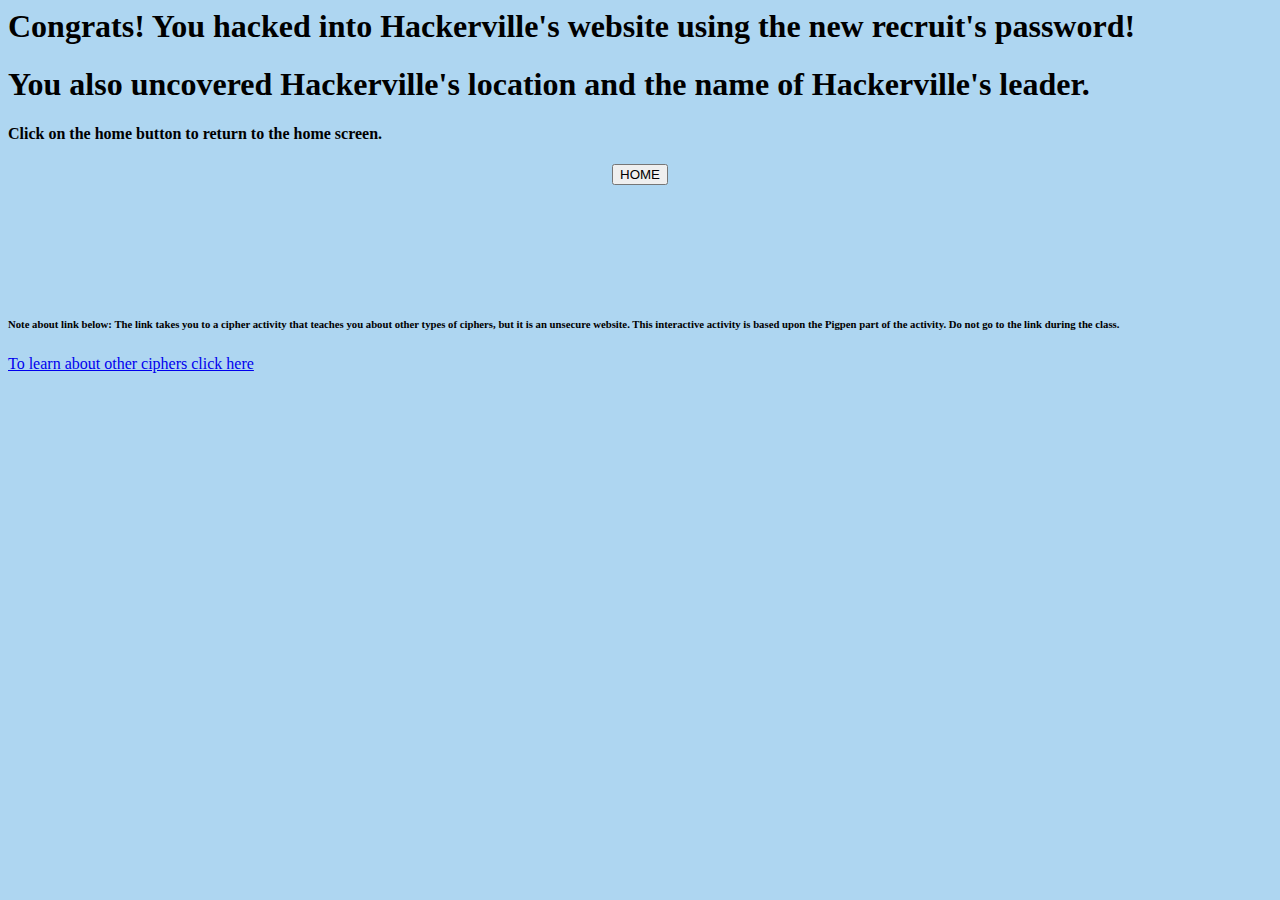
==== done.html @ 86487dac "Initial commit" ====
<html><head>
  <meta charset="utf-8">
  <title>PIGPEN</title>
  <link rel="stylesheet" href="main.css">
</head>
<body BGCOLOR="#AED6F1">
  <h1>Congrats! You hacked into Hackerville's website using the new recruit's password!</h1>
  <h1>You also uncovered Hackerville's location and the name of Hackerville's leader.</h1>
  <h4>Click on the home button to return to the home screen.</h4>
  <center>
    <a href="index.html"><button type="button">HOME</button></a>
  </center>
  <br><br><br><br><br><br>
</body>
<footer>
<h6>Note about link below: The link takes you to a cipher activity that teaches you about other types of ciphers, but it is an unsecure website. This interactive activity is based upon the Pigpen part of the activity. Do not go to the link during the class.</h6> <a href="http://highschool.spsd.org/crypt/pigpen.html" target="_blank">To learn about other ciphers click here</a></footer>
</html>
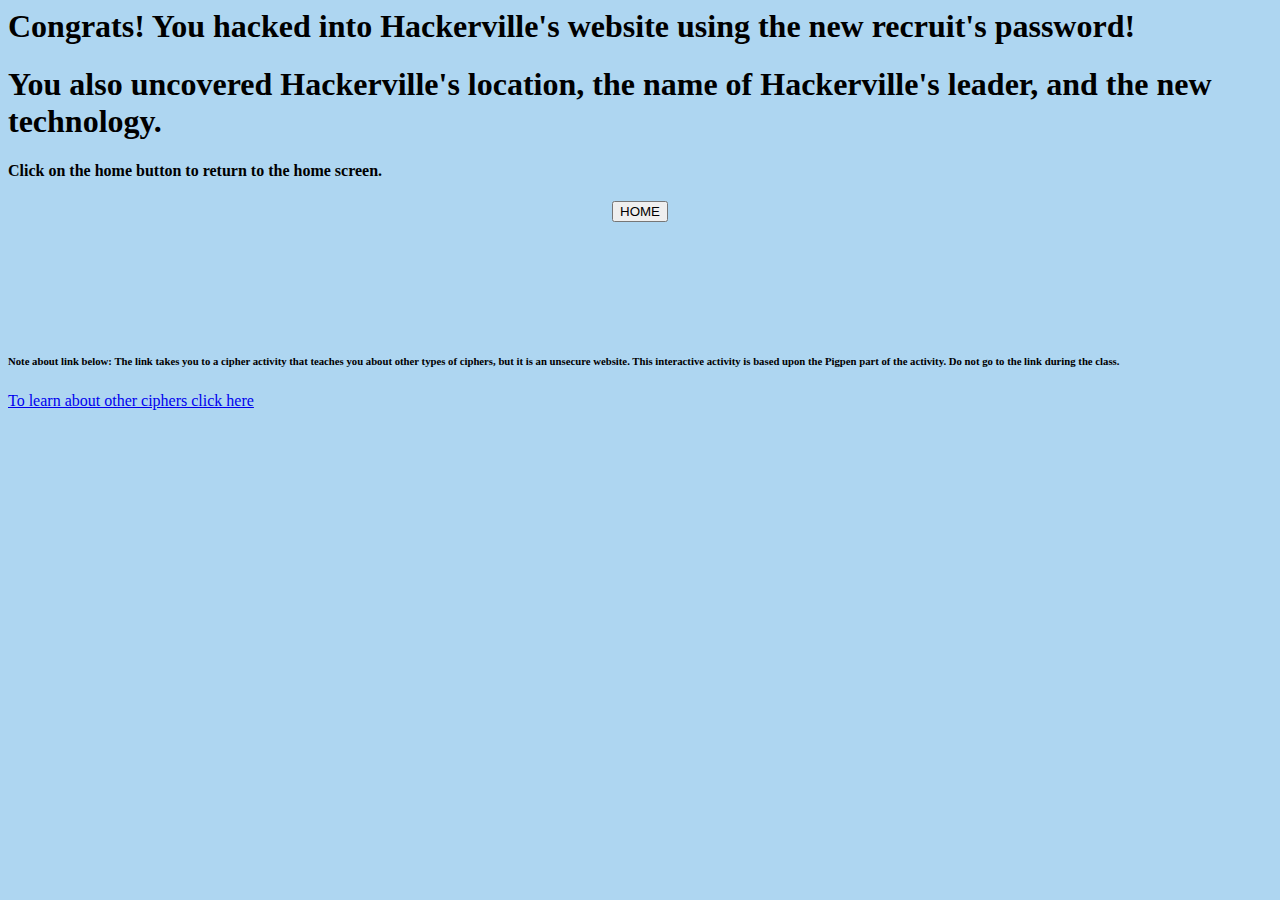
==== commit ea955161: "" ====
--- a/done.html
+++ b/done.html
@@ -5,7 +5,7 @@
 </head>
 <body BGCOLOR="#AED6F1">
   <h1>Congrats! You hacked into Hackerville's website using the new recruit's password!</h1>
-  <h1>You also uncovered Hackerville's location and the name of Hackerville's leader.</h1>
+  <h1>You also uncovered Hackerville's location, the name of Hackerville's leader, and the new technology.</h1>
   <h4>Click on the home button to return to the home screen.</h4>
   <center>
     <a href="index.html"><button type="button">HOME</button></a>
